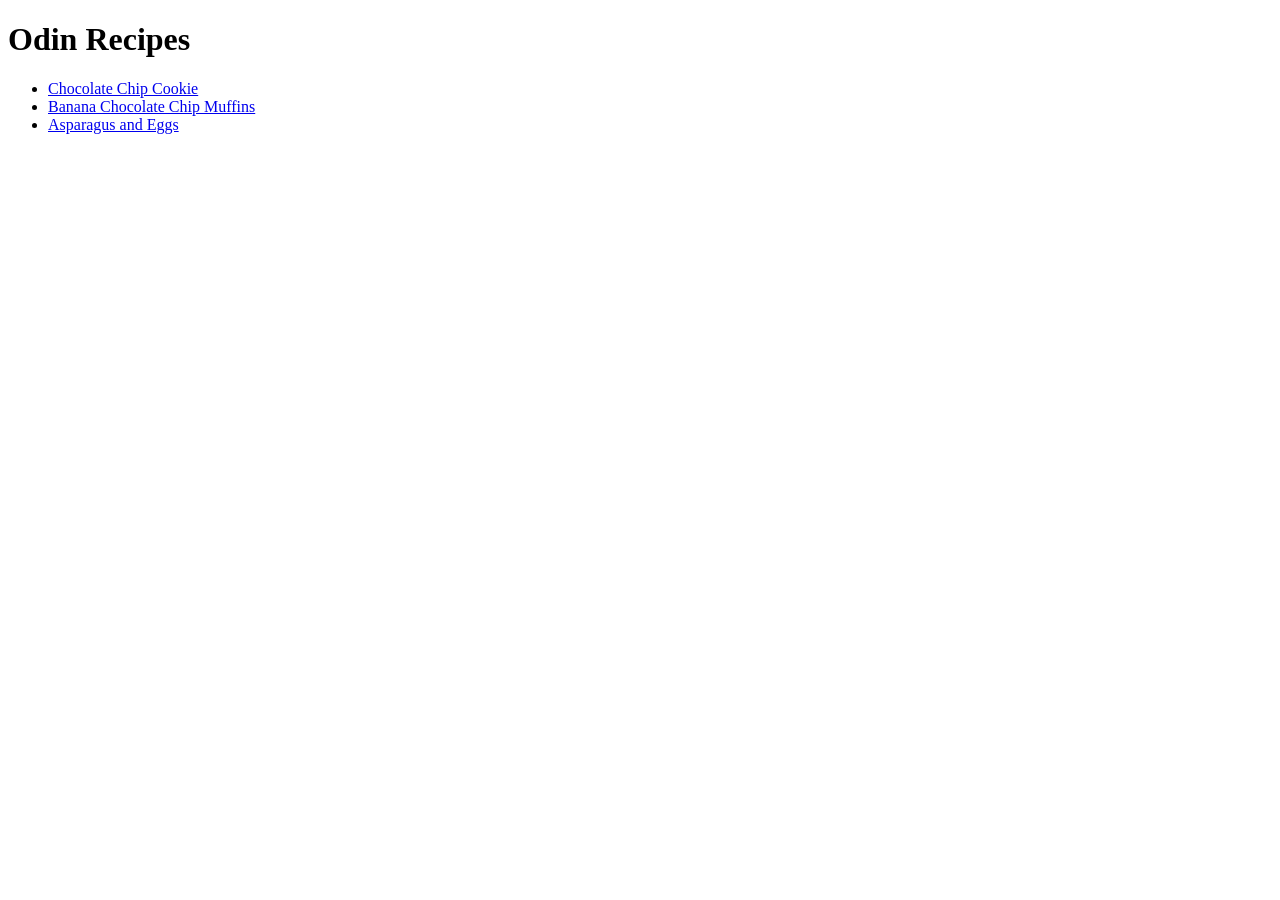
==== index.html @ 77fea58b "Add recipes I added three new recipes as assigned" ====
<!DOCTYPE html>
<html lang="en">
<head>
    <meta charset="UTF-8">
    <meta name="viewport" content="width=device-width, initial-scale=1.0">
    <title>Odin Recipes</title>
</head>
<body>
    <h1>Odin Recipes</h1>
    <ul>
        <li><a href="./recipes/chocolate-chip-cookie.html">Chocolate Chip Cookie</a></li>
        <li><a href="./recipes/banana-chocolate-chip-muffin.html">Banana Chocolate Chip Muffins</a></li>
        <li><a href="./recipes/asparagus-and-eggs.html">Asparagus and Eggs</a></li>
    </ul>
</body>
</html>
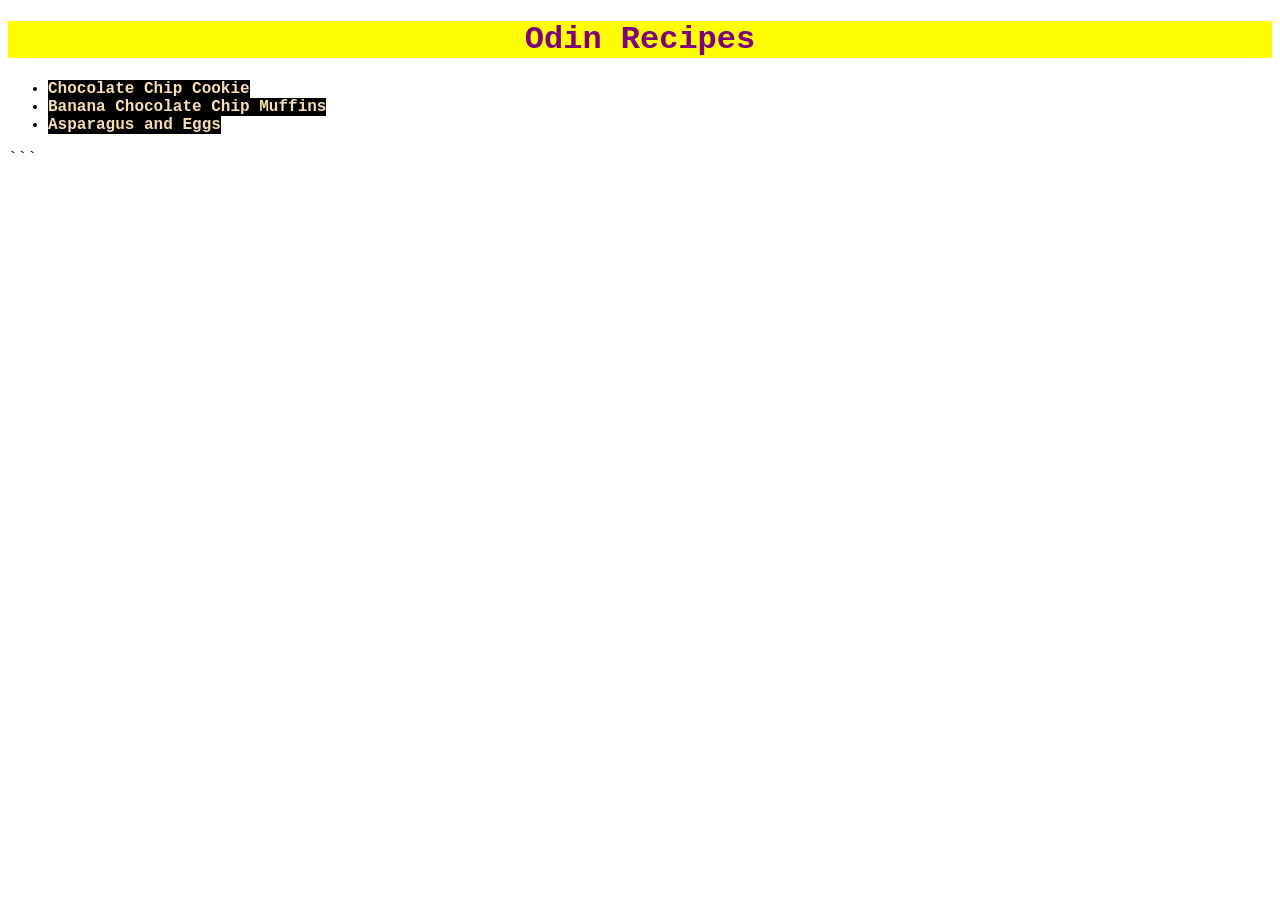
==== commit 78ab276e: "CSS added and new files Added Colors, experimented by using a single css file for all the recipes." ====
--- a/index.html
+++ b/index.html
@@ -4,13 +4,14 @@
     <meta charset="UTF-8">
     <meta name="viewport" content="width=device-width, initial-scale=1.0">
     <title>Odin Recipes</title>
+    <link rel="stylesheet" href="./css/index/styles.css">
 </head>
 <body>
     <h1>Odin Recipes</h1>
     <ul>
-        <li><a href="./recipes/chocolate-chip-cookie.html">Chocolate Chip Cookie</a></li>
-        <li><a href="./recipes/banana-chocolate-chip-muffin.html">Banana Chocolate Chip Muffins</a></li>
-        <li><a href="./recipes/asparagus-and-eggs.html">Asparagus and Eggs</a></li>
+        <li><a href="./recipes/chocolate-chip-cookie.html" target="_blank" rel="noopener noreferrer">Chocolate Chip Cookie</a></li>
+        <li><a href="./recipes/banana-chocolate-chip-muffin.html" target="_blank" rel="noopener noreferrer">Banana Chocolate Chip Muffins</a></li>
+        <li><a href="./recipes/asparagus-and-eggs.html" target="_blank" rel="noopener noreferrer">Asparagus and Eggs</a></li>
     </ul>
 </body>
-</html>+</html> ```
--- a/css/index/styles.css
+++ b/css/index/styles.css
@@ -0,0 +1,16 @@
+* {
+    font-family: 'Courier New';
+}
+
+h1 {
+    background-color: yellow;
+    color: purple;
+    text-align: center;
+}
+
+a {
+    background-color: black;
+    font-weight: 900;
+    text-decoration: none;
+    color: wheat;
+}
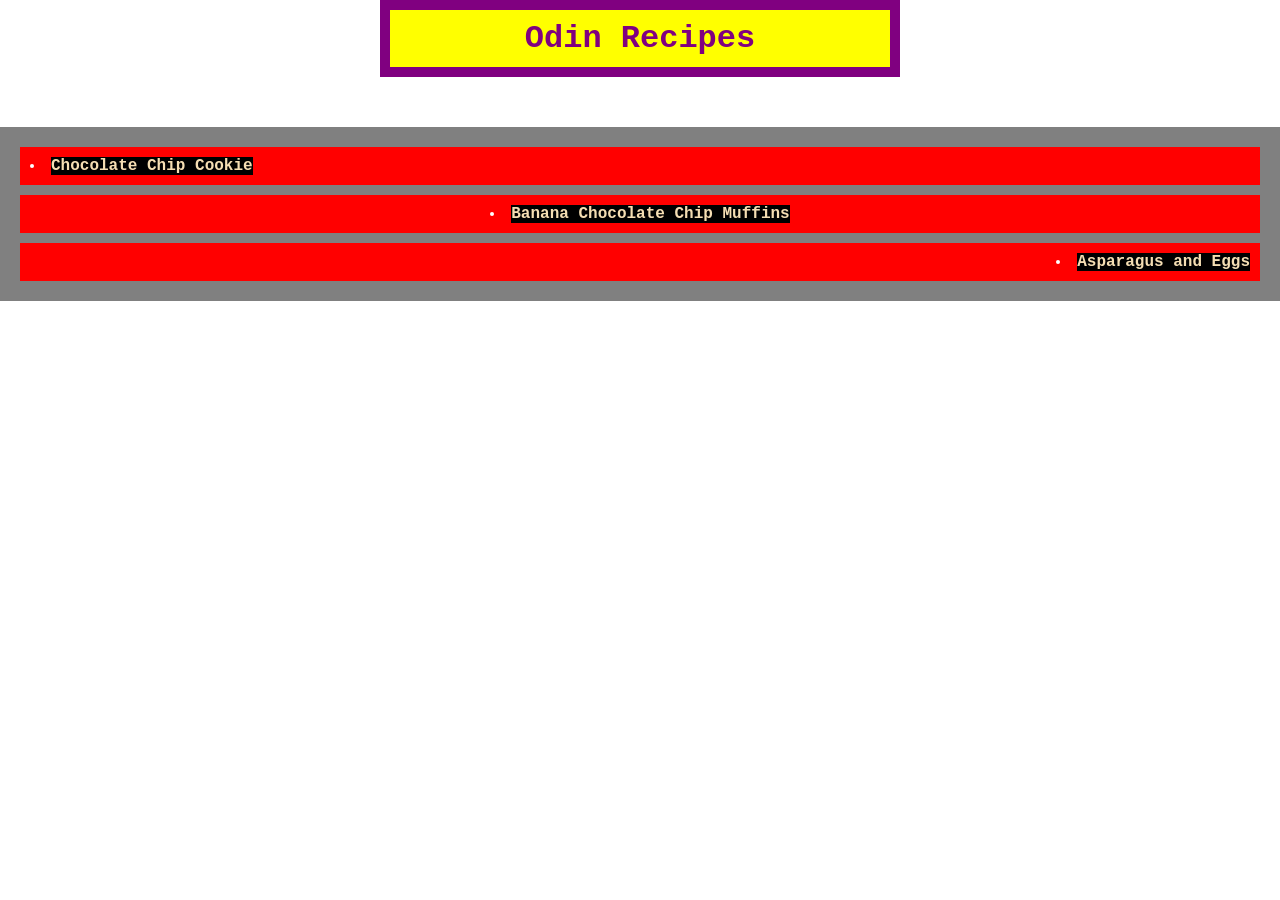
==== commit 3bb3da4d: "Added Blocks, padding, and margin" ====
--- a/index.html
+++ b/index.html
@@ -7,11 +7,16 @@
     <link rel="stylesheet" href="./css/index/styles.css">
 </head>
 <body>
-    <h1>Odin Recipes</h1>
-    <ul>
-        <li><a href="./recipes/chocolate-chip-cookie.html" target="_blank" rel="noopener noreferrer">Chocolate Chip Cookie</a></li>
-        <li><a href="./recipes/banana-chocolate-chip-muffin.html" target="_blank" rel="noopener noreferrer">Banana Chocolate Chip Muffins</a></li>
-        <li><a href="./recipes/asparagus-and-eggs.html" target="_blank" rel="noopener noreferrer">Asparagus and Eggs</a></li>
-    </ul>
+    <div class="title-div">
+        <h1 class="title">Odin Recipes</h1>
+    </div>
+
+    <div class="ul-div">
+        <ul>
+            <li class="one"><a href="./recipes/chocolate-chip-cookie.html" target="_blank" rel="noopener noreferrer">Chocolate Chip Cookie</a></li>
+            <li class="two"><a href="./recipes/banana-chocolate-chip-muffin.html" target="_blank" rel="noopener noreferrer">Banana Chocolate Chip Muffins</a></li>
+            <li class="three"><a href="./recipes/asparagus-and-eggs.html" target="_blank" rel="noopener noreferrer">Asparagus and Eggs</a></li>
+        </ul>
+    </div>
 </body>
-</html> ```+</html>
--- a/css/index/styles.css
+++ b/css/index/styles.css
@@ -1,11 +1,21 @@
 * {
     font-family: 'Courier New';
+    margin: 0 auto;
 }
 
-h1 {
+.title-div {
+    padding: 10px;
+    background-color: purple;
+    width: 500px;
+    margin-left: auto;
+    margin-bottom: 50px;
+}
+
+.title {
     background-color: yellow;
     color: purple;
     text-align: center;
+    padding: 10px;
 }
 
 a {
@@ -13,4 +23,34 @@
     font-weight: 900;
     text-decoration: none;
     color: wheat;
+}
+
+
+.ul-div {
+    text-align: center;
+}
+
+li {
+    padding: 10px;
+    background-color: red;
+    margin: 10px;
+}
+
+ul {
+    background-color: gray;
+    padding: 10px;
+    color: white;
+    list-style-position: inside;
+}
+
+.one {
+    text-align: left;
+}
+
+.two {
+    text-align: center;
+}
+
+.three {
+    text-align: right;
 }
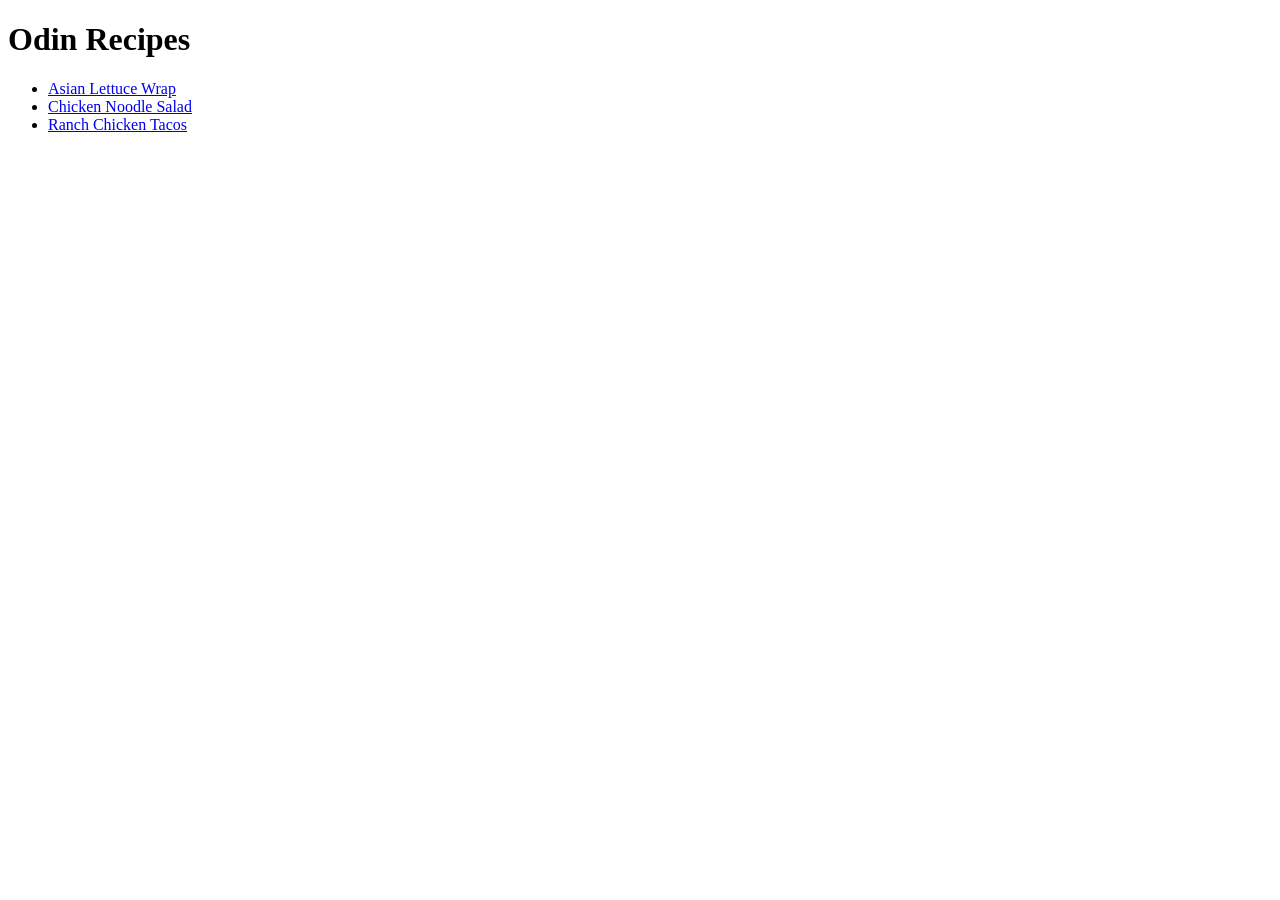
==== commit 81ad468b: "Added index and recipes Add index file and recipes." ====
--- a/index.html
+++ b/index.html
@@ -3,20 +3,14 @@
 <head>
     <meta charset="UTF-8">
     <meta name="viewport" content="width=device-width, initial-scale=1.0">
-    <title>Odin Recipes</title>
-    <link rel="stylesheet" href="./css/index/styles.css">
+    <title>Document</title>
 </head>
 <body>
-    <div class="title-div">
-        <h1 class="title">Odin Recipes</h1>
-    </div>
-
-    <div class="ul-div">
-        <ul>
-            <li class="one"><a href="./recipes/chocolate-chip-cookie.html" target="_blank" rel="noopener noreferrer">Chocolate Chip Cookie</a></li>
-            <li class="two"><a href="./recipes/banana-chocolate-chip-muffin.html" target="_blank" rel="noopener noreferrer">Banana Chocolate Chip Muffins</a></li>
-            <li class="three"><a href="./recipes/asparagus-and-eggs.html" target="_blank" rel="noopener noreferrer">Asparagus and Eggs</a></li>
-        </ul>
-    </div>
+    <h1>Odin Recipes</h1>
+    <ul>
+        <li><a href="./recipes/asian-lettuce-wraps.html" target="_blank" rel="noopener noreferrer" >Asian Lettuce Wrap</a></li>
+        <li><a href="./recipes/chicken-noodle-salad.html" target="_blank" rel="noopener noreferrer" >Chicken Noodle Salad</a></li>
+        <li><a href="./recipes/ranch-chicken-tacos.html" target="_blank" rel="noopener noreferrer" >Ranch Chicken Tacos</a></li>
+    </ul>
 </body>
 </html>
